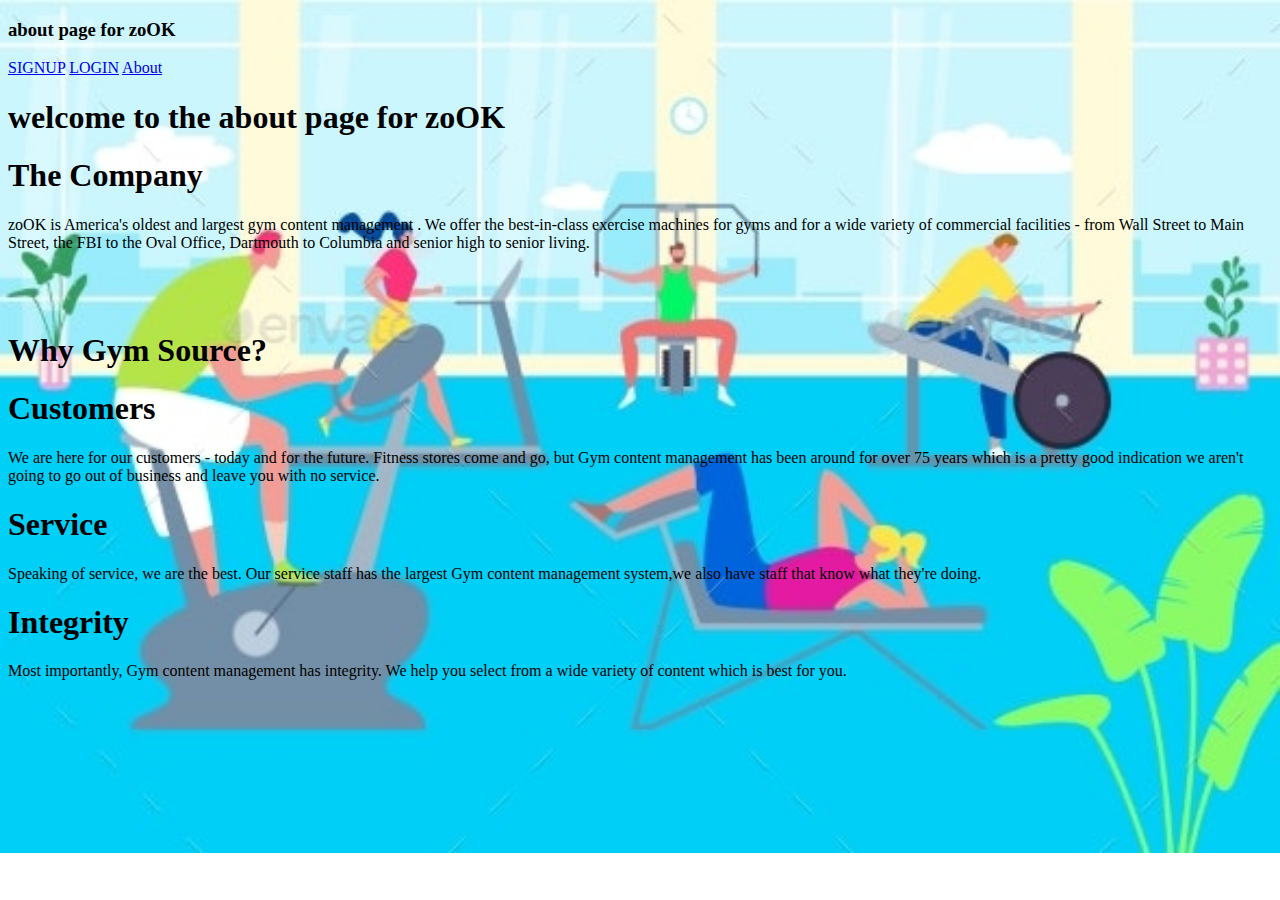
==== aboutpage.html @ fb0c620a "Add files via upload" ====
<!DOCTYPE html>
<html>
<head>
<title>zoOK about Page</title>
	<link rel="stylesheet" href="aboutPage.css" type="text/css">
	<link rel="stylesheet" href="buttons.css" type="text/css">

</head>

<body>

	<div id="header">
		<div id="logo">
			<h3>about page for zoOK </h3>
		</div>

		<nav>
			
			<a href="signup.php">SIGNUP</a>
			<a href="login.php">LOGIN</a>
            <a href="aboutpage.html">About </a>
		</nav>
	</div>
	
	<div class="welcome">
		<h1	>welcome to the about page for zoOK</h1>
	</div>
   
	<div id="container">
		<div id="content-container"></div>
			<h1>The Company</h1>
			<p style="margin-bottom: 80px;">zoOK is America's oldest and largest gym content management . We offer the  best-in-class exercise machines for gyms and for a wide variety of commercial facilities - from Wall Street to Main Street, the FBI to the Oval Office, Dartmouth to Columbia and senior high to senior living.   </p>
			<div id="content-container"></div>
            <h1>Why Gym Source?</h1>
           

            <h1>Customers</h1>
            <P>We are here for our customers - today and for the future. Fitness stores come and go, but Gym content management  has been around for over  75 years which is a pretty good indication we aren't going to go out of business and leave you with no service.</P>
            <div id="content-container"></div>
            <h1>Service</h1>
            <P>Speaking of service, we are the best. Our service staff has the largest  Gym content management system,we also have staff that   know what they're doing.</P>
            <div id="content-container"></div>
            <h1>Integrity</h1>
            <P>Most importantly, Gym content management has integrity. We help you select from a wide variety of content  which  is best for you.</P>
			
		
		</div>
		
		
	</div>

	<div id="bg-container">
		<style>
			body {
			  background-image: url('gym.jpg');
			  background-repeat: no-repeat;
			 
			  background-size: cover;
			}
			</style>
	</div>

</body>
</html>
---- buttons.css ----
.lbutn {
    background-color: gold;
    border-radius: 45px;
    text-align: center;
    border: none;
    padding: 14px;
    width: 280px;
    text-decoration: none;
    margin: 0;
    position: absolute;
    color: black;
    margin-top: 80px
  }
  .butn3 {
    background-color: cyan;
  }
  
  .lbutn:hover {
    background-color: gold;
    border: none;
    box-shadow: 8px 8px 8px gold;
    border-radius: 45px;
    text-align: center;
    padding: 14px;
    width: 280px;
    text-decoration: none;
    color: white;
  }
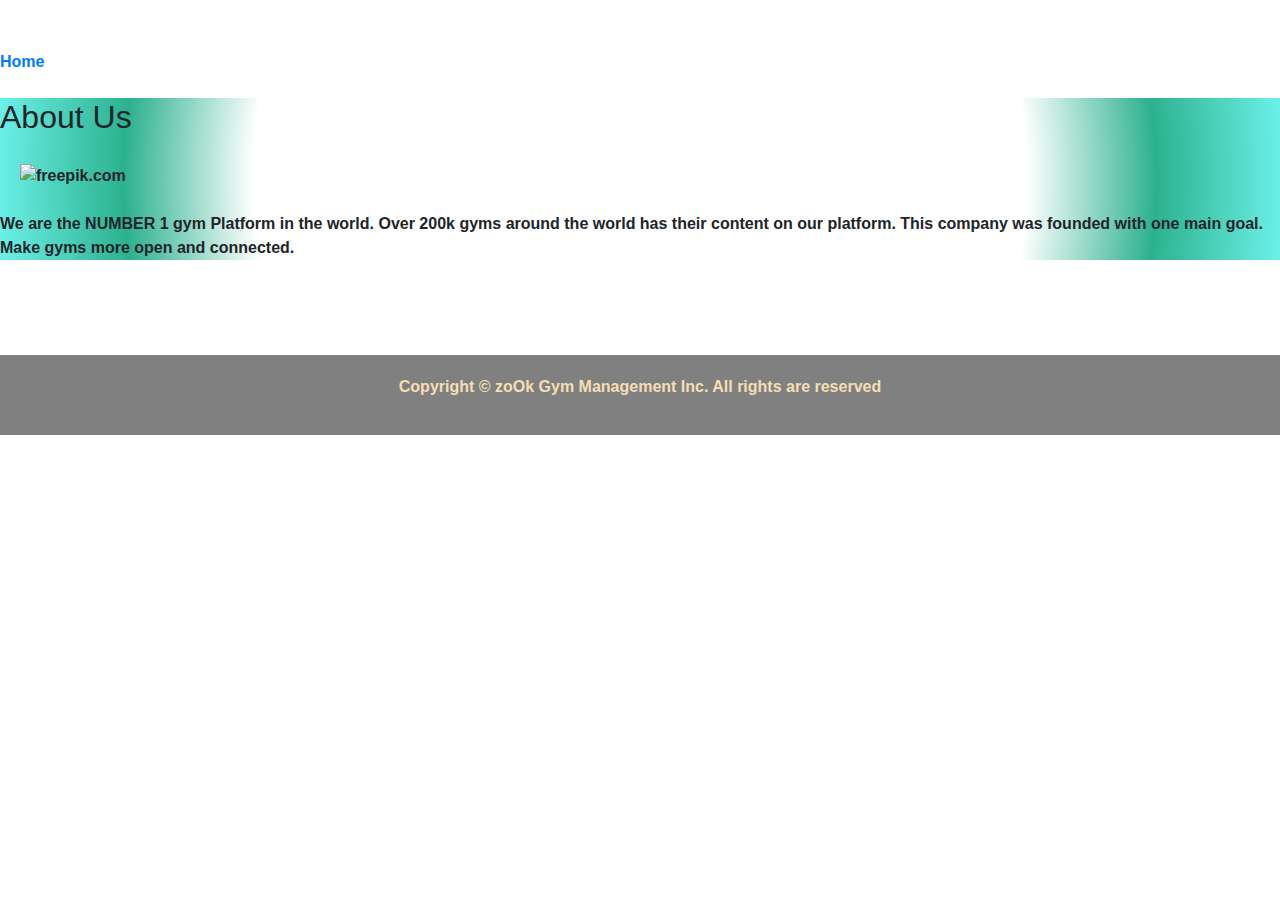
==== commit 9d5631b2: "final" ====
--- a/aboutpage.html
+++ b/aboutpage.html
@@ -1,64 +1,55 @@
 <!DOCTYPE html>
 <html>
+
 <head>
-<title>zoOK about Page</title>
-	<link rel="stylesheet" href="aboutPage.css" type="text/css">
-	<link rel="stylesheet" href="buttons.css" type="text/css">
+	<title>About us Page</title>
 
+	<link rel="stylesheet" href="LandingPage.css" type="text/css">
+	<link rel="stylesheet" href="about.css" type="text/css">
+	<link rel="stylesheet" href="footer.css" type="text/css">
+	<link href="https://maxcdn.bootstrapcdn.com/font-awesome/latest/css/font-awesome.min.css" rel="stylesheet">
+    <link rel="stylesheet" href="https://maxcdn.bootstrapcdn.com/bootstrap/4.5.2/css/bootstrap.min.css">
+	
 </head>
 
 <body>
 
-	<div id="header">
+	
+	<div class="header">
 		<div id="logo">
-			<h3>about page for zoOK </h3>
+			
+			<a href="LandingPage.html" style="text-decoration: none;">Home</a>
 		</div>
 
-		<nav>
-			
-			<a href="signup.php">SIGNUP</a>
-			<a href="login.php">LOGIN</a>
-            <a href="aboutpage.html">About </a>
-		</nav>
-	</div>
-	
-	<div class="welcome">
-		<h1	>welcome to the about page for zoOK</h1>
-	</div>
-   
-	<div id="container">
-		<div id="content-container"></div>
-			<h1>The Company</h1>
-			<p style="margin-bottom: 80px;">zoOK is America's oldest and largest gym content management . We offer the  best-in-class exercise machines for gyms and for a wide variety of commercial facilities - from Wall Street to Main Street, the FBI to the Oval Office, Dartmouth to Columbia and senior high to senior living.   </p>
-			<div id="content-container"></div>
-            <h1>Why Gym Source?</h1>
-           
 
-            <h1>Customers</h1>
-            <P>We are here for our customers - today and for the future. Fitness stores come and go, but Gym content management  has been around for over  75 years which is a pretty good indication we aren't going to go out of business and leave you with no service.</P>
-            <div id="content-container"></div>
-            <h1>Service</h1>
-            <P>Speaking of service, we are the best. Our service staff has the largest  Gym content management system,we also have staff that   know what they're doing.</P>
-            <div id="content-container"></div>
-            <h1>Integrity</h1>
-            <P>Most importantly, Gym content management has integrity. We help you select from a wide variety of content  which  is best for you.</P>
-			
-		
-		</div>
-		
-		
-	</div>
 
-	<div id="bg-container">
-		<style>
-			body {
-			  background-image: url('gym.jpg');
-			  background-repeat: no-repeat;
-			 
-			  background-size: cover;
-			}
-			</style>
-	</div>
+	<br>
+		<section id="about">
+			<div className="AboutContainer">
+			  <h2>About Us</h2>
+			  <div className="imgContainer2">
+				<img src="https://images.unsplash.com/photo-1558611848-73f7eb4001a1?ixid=MnwxMjA3fDB8MHxzZWFyY2h8NDF8fGZpdG5lc3N8ZW58MHx8MHx8&ixlib=rb-1.2.1&auto=format&fit=crop&w=600&q=60"  alt="freepik.com"/>
+			  </div>
+			  <br>
+			  <div className="aboutText">
+				<p>
+					We are the NUMBER 1 gym Platform in the world. Over 200k gyms around the world has their content on our platform.
+					This company was founded with one main goal. Make gyms more open and connected.
+				</p>
+				</p>
+			  </div>
+			</div>
+		  </section>
+		  <br>
 
+
+
+	<footer class="footer">
+		<p>
+			Copyright &copy; zoOk Gym Management Inc. All rights are reserved
+		</p>
+
+	</footer>
 </body>
-</html>+
+</html>
--- a/LandingPage.css
+++ b/LandingPage.css
@@ -0,0 +1,117 @@
+* {
+	padding: 0px;
+	margin: 0px;
+	font-family: poppins, sans-serif;
+	font-weight: 700;
+	box-sizing: border-box;
+}
+
+#header {
+	padding: 20px;
+	width: 100%;
+	background: #FFF;
+	text-align: center;
+	display: flex;
+	flex-direction: row;
+	justify-content: space-evenly;
+
+}
+
+#header #logo {
+
+	font-size: 20px;
+
+}
+
+#header #logo span {
+	color: #564FCC;
+}
+
+#header nav {
+	color: rgb(11, 1, 22);
+}
+
+#header nav a {
+	font-size: 14px;
+	text-decoration: none;
+	padding: 10px;
+	text-align: center;
+	color: black;
+}
+
+#header nav a:last-child {
+	color: white;
+	background: #6C63FF;
+	padding: 10px 20px;
+	margin-left: 30px;
+	border-radius: 30px;
+}
+
+#header nav a:hover {
+	opacity: 0.9;
+}
+
+#container {
+	overflow: hidden;
+	display: flex;
+	flex-direction: row;
+	justify-content: center;
+	padding-top: 20px;
+	height: 575px;
+}
+
+#bg-container {
+	width: 50%;
+}
+
+#bg-container svg {
+	width: 100%;
+	height: 90%;
+}
+
+#content-container {
+	width: 30%;
+	display: flex;
+	flex-direction: column;
+	justify-content: center;
+}
+
+#content-container h1 {
+	color: #564FCC;
+	font-weight: 900;
+	font-size: 80px;
+	line-height: 0.9em;
+	margin-bottom: 30px;
+}
+
+#content-container p {
+	line-height: 1.8em;
+	font-weight: 500;
+}
+
+#content-container button {
+	border: none;
+	outline: none;
+	color: #FFF;
+	background-color: #544cf8;
+	padding: 16px 0px;
+	border-radius: 40px;
+	font-size: 16px;
+	width: 160px;
+	margin-top: 30px;
+	cursor: pointer;
+	bottom: center;
+}
+
+#content-container button:hover {
+	opacity: 0.9;
+}
+
+.memberSec {
+	margin: 0;
+	position: absolute;
+	top: 20%;
+	left: 50%;
+	-ms-transform: translate(-50%, -50%);
+	transform: translate(-50%, -50%);
+}--- a/about.css
+++ b/about.css
@@ -0,0 +1,50 @@
+.AboutContainer {
+    line-height: 60px;
+
+
+}
+
+.header {
+    margin-top: 50px;
+}
+
+.AboutContainer h2 {
+    font-size: 40px;
+    padding: 50px 0;
+
+    text-align: center;
+
+
+}
+
+.AboutContainer h3 {
+    font-size: 16px;
+    font-weight: 400;
+    font-style: italic;
+
+    text-align: center;
+}
+
+img {
+    max-width: 100%;
+    height: auto;
+    margin-top: 20px;
+    margin-left: 20px;
+}
+
+
+
+
+.aboutText {
+
+    text-align: center;
+    margin-top: 20px;
+}
+
+#about {
+    background: rgb(255, 255, 255);
+    background: radial-gradient(circle,
+            rgba(255, 255, 255, 1) 60%,
+            rgb(44, 177, 143) 80%,
+            rgba(108, 241, 233, 1) 100%);
+}--- a/footer.css
+++ b/footer.css
@@ -0,0 +1,7 @@
+.footer {
+    background-color: grey;
+    margin-top: 55px;
+    padding: 20px;
+    color: wheat;
+    text-align: center;
+}